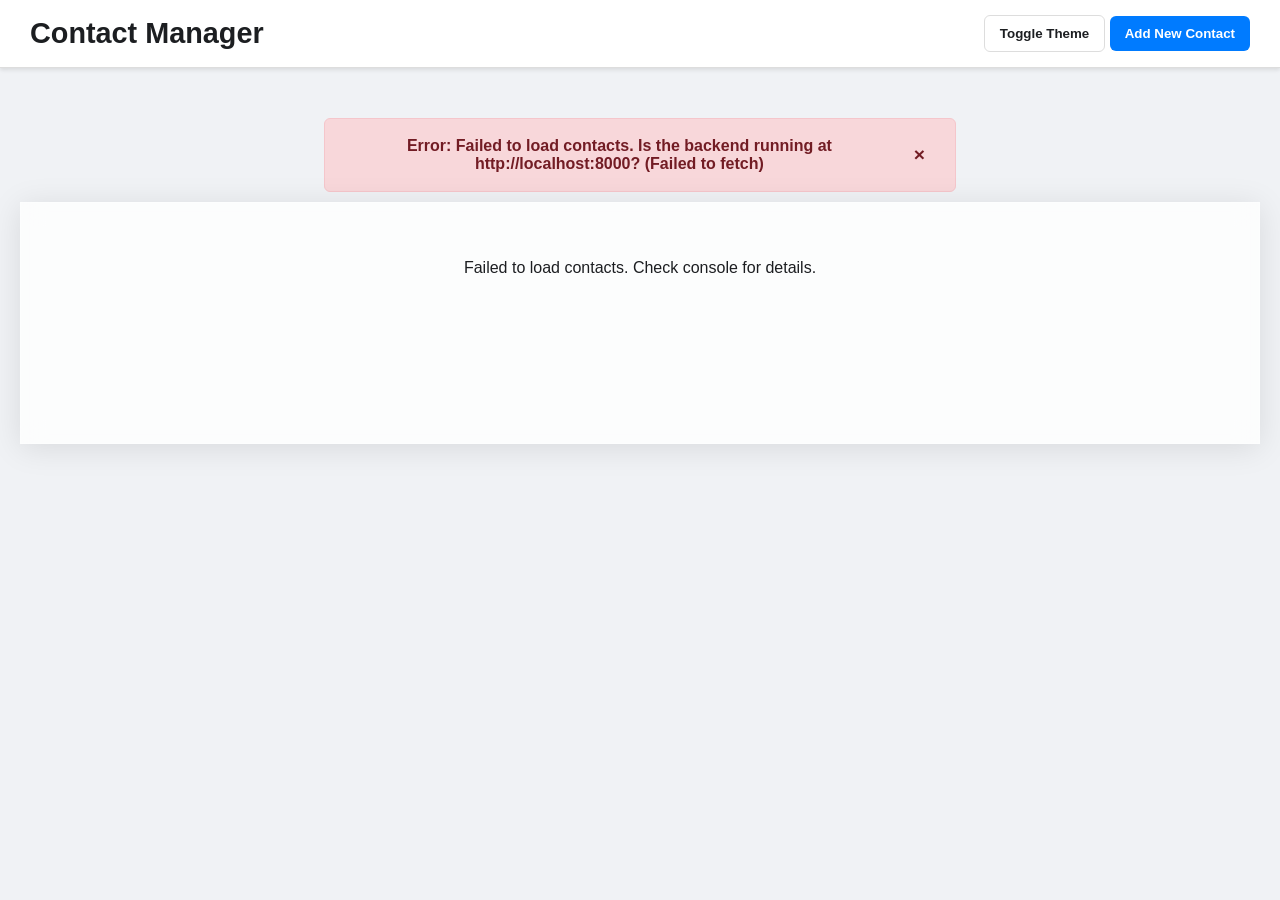
==== frontend/index.html @ 2ba89198 "Initial commit: Setup fullstack Contact Manager with FastAPI, SQLite, Glassmorphism Frontend, and Hu" ====
<!DOCTYPE html>
<html lang="en">
<head>
    <meta charset="UTF-8">
    <meta name="viewport" content="width=device-width, initial-scale=1.0">
    <title>Contact Manager Frontend</title>
    <style>
        /* --- 1. CSS Variables & Base Styling --- */
        :root {
            /* Light Mode Defaults */
            --bg-color: #f0f2f5;
            --text-color: #1c1e21;
            --card-bg-light: rgba(255, 255, 255, 0.8);
            --border-color: #ddd;
            --header-bg: #ffffff;
            --button-primary: #007bff;
            --button-primary-hover: #0056b3;
        }

        body {
            font-family: -apple-system, BlinkMacSystemFont, "Segoe UI", Roboto, Helvetica, Arial, sans-serif;
            margin: 0;
            padding: 0;
            background-color: var(--bg-color);
            color: var(--text-color);
            transition: background-color 0.3s, color 0.3s;
        }

        /* Dark Mode Overrides */
        body.dark-mode {
            --bg-color: #18191a;
            --text-color: #e4e6eb;
            --card-bg-light: rgba(30, 30, 30, 0.85);
            --border-color: #444;
            --header-bg: #242526;
            --button-primary: #18a2b8;
            --button-primary-hover: #0f6c7a;
        }

        /* --- 2. Glassmorphism Styling --- */
        .glass-panel {
            background-color: var(--card-bg-light);
            backdrop-filter: blur(12px);
            -webkit-backdrop-filter: blur(12px);
            border: 1px solid rgba(255, 255, 255, 0.3); /* Subtle white border for contrast */
            box-shadow: 0 4px 30px rgba(0, 0, 0, 0.1);
            transition: background-color 0.3s;
        }

        /* --- 3. Layout & Header --- */
        header {
            background-color: var(--header-bg);
            padding: 15px 30px;
            display: flex;
            justify-content: space-between;
            align-items: center;
            box-shadow: 0 2px 4px rgba(0, 0, 0, 0.1);
            border-bottom: 1px solid var(--border-color);
        }

        header h1 {
            margin: 0;
            font-size: 1.8em;
        }

        button {
            padding: 10px 15px;
            border: none;
            border-radius: 6px;
            cursor: pointer;
            font-weight: 600;
            transition: background-color 0.2s;
        }

        #theme-toggle {
            background: none;
            color: var(--text-color);
            border: 1px solid var(--border-color);
        }
        #theme-toggle:hover {
            background-color: rgba(0, 0, 0, 0.05);
        }
        body.dark-mode #theme-toggle:hover {
            background-color: rgba(255, 255, 255, 0.05);
        }

        #add-contact-btn {
            background-color: var(--button-primary);
            color: white;
        }
        #add-contact-btn:hover {
            background-color: var(--button-primary-hover);
        }

        main {
            padding: 20px;
            max-width: 1400px;
            margin: 20px auto;
        }

        /* --- 4. Contact List Grid --- */
        #contact-list-container {
            display: grid;
            grid-template-columns: repeat(auto-fill, minmax(300px, 1fr));
            gap: 20px;
            min-height: 200px;
            padding: 20px;
        }

        .contact-item {
            padding: 15px;
            border-radius: 8px;
            display: flex;
            flex-direction: column;
            justify-content: space-between;
        }

        .contact-item h3 {
            margin-top: 0;
            margin-bottom: 10px;
            font-size: 1.3em;
            word-wrap: break-word;
        }

        .contact-item p {
            margin: 3px 0;
            font-size: 0.95em;
        }

        .delete-btn {
            margin-top: 10px;
            background-color: #dc3545;
            color: white;
            align-self: flex-start;
        }
        .delete-btn:hover {
            background-color: #c82333;
        }

        /* --- 5. Loading & Error Banners --- */
        #loading-indicator, #error-banner {
            text-align: center;
            padding: 15px;
            margin: 10px auto;
            max-width: 600px;
            border-radius: 6px;
            font-weight: bold;
        }

        #loading-indicator {
            background-color: var(--button-primary);
            color: white;
        }

        #error-banner {
            background-color: #f8d7da;
            color: #721c24;
            border: 1px solid #f5c6cb;
            display: flex;
            justify-content: space-between;
            align-items: center;
        }
        #error-banner .close-btn {
            background: none;
            border: none;
            font-size: 1.2em;
            cursor: pointer;
            color: #721c24;
        }

        .hidden {
            display: none !important;
        }

        /* --- 6. Modal Styling (Glassmorphism applied to content) --- */
        .modal {
            position: fixed;
            z-index: 1000;
            left: 0;
            top: 0;
            width: 100%;
            height: 100%;
            overflow: auto;
            background-color: rgba(0,0,0,0.4);
            display: flex;
            justify-content: center;
            align-items: center;
        }

        .modal-content {
            padding: 30px;
            border-radius: 10px;
            width: 90%;
            max-width: 500px;
            position: relative;
        }

        .close-button {
            color: var(--text-color);
            float: right;
            font-size: 28px;
            font-weight: bold;
            cursor: pointer;
        }

        #contact-form label {
            display: block;
            margin-top: 10px;
            margin-bottom: 5px;
            font-weight: 500;
        }

        #contact-form input[type="text"],
        #contact-form input[type="email"],
        #contact-form input[type="tel"] {
            width: 100%;
            padding: 10px;
            margin-bottom: 15px;
            border: 1px solid var(--border-color);
            border-radius: 4px;
            box-sizing: border-box;
            background-color: var(--bg-color);
            color: var(--text-color);
        }

        #contact-form button[type="submit"] {
            width: 100%;
            padding: 12px;
            background-color: var(--button-primary);
            color: white;
            border: none;
            border-radius: 6px;
            font-size: 1.1em;
        }
        #contact-form button[type="submit"]:hover {
            background-color: var(--button-primary-hover);
        }

    </style>
</head>
<body>

    <header>
        <h1>Contact Manager</h1>
        <div>
            <button id="theme-toggle">Toggle Theme</button>
            <button id="add-contact-btn">Add New Contact</button>
        </div>
    </header>

    <main>
        <div id="error-banner" class="hidden">
            <span>Network Error: Could not connect to the backend.</span>
            <button class="close-btn" onclick="document.getElementById('error-banner').classList.add('hidden')">&times;</button>
        </div>
        
        <div id="loading-indicator" class="hidden">Loading contacts...</div>

        <div id="contact-list-container" class="glass-panel">
            <!-- Contacts will be rendered here by JS -->
            <p style="grid-column: 1 / -1; text-align: center; padding: 20px;">Fetching initial contact list...</p>
        </div>
    </main>

    <!-- Contact Form Modal -->
    <div id="contact-modal" class="modal hidden">
        <div class="modal-content glass-panel">
            <span class="close-button" id="close-modal-btn">&times;</span>
            <h2>Add New Contact</h2>
            <form id="contact-form">
                <label for="name">Name:</label>
                <input type="text" id="name" name="name" required placeholder="Full Name">
                
                <label for="email">Email:</label>
                <input type="email" id="email" name="email" required placeholder="contact@example.com">
                
                <label for="phone">Phone:</label>
                <input type="tel" id="phone" name="phone" placeholder="e.g., 555-123-4567">
                
                <button type="submit">Save Contact</button>
            </form>
        </div>
    </div>

    <script>
        // --- State Variables ---
        let contactsData = [];
        // API Endpoint defined by the plan
        const API_BASE = 'http://localhost:8000'; 

        // --- DOM Elements ---
        const contactListContainer = document.getElementById('contact-list-container');
        const themeToggleBtn = document.getElementById('theme-toggle');
        const addContactBtn = document.getElementById('add-contact-btn');
        const contactForm = document.getElementById('contact-form');
        const modal = document.getElementById('contact-modal');
        const closeModalBtn = document.getElementById('close-modal-btn');
        const loadingIndicator = document.getElementById('loading-indicator');
        const errorBanner = document.getElementById('error-banner');

        // --- Theme Management ---
        function toggleTheme() {
            document.body.classList.toggle('dark-mode');
            // In a real app, we would save this preference to localStorage here.
        }
        themeToggleBtn.addEventListener('click', toggleTheme);

        // --- Modal Management ---
        function showModal() {
            modal.classList.remove('hidden');
            document.getElementById('name').focus();
        }

        function hideModal() {
            modal.classList.add('hidden');
            contactForm.reset();
        }

        addContactBtn.addEventListener('click', showModal);
        closeModalBtn.addEventListener('click', hideModal);
        
        // Close modal if user clicks outside of it
        modal.addEventListener('click', (e) => {
            if (e.target === modal) {
                hideModal();
            }
        });


        // --- State Display Utilities ---
        function showLoading(isLoading) {
            loadingIndicator.classList.toggle('hidden', !isLoading);
            // Clear list content while loading to show spinner/message
            if (isLoading) {
                contactListContainer.innerHTML = '';
            }
        }

        function displayError(message) {
            const bannerContent = document.querySelector('#error-banner span');
            bannerContent.textContent = `Error: ${message}`;
            errorBanner.classList.remove('hidden');
            
            // Hide error after 10 seconds
            clearTimeout(errorBanner.timer);
            errorBanner.timer = setTimeout(() => {
                errorBanner.classList.add('hidden');
            }, 10000);
        }

        // --- API Interaction ---
        
        async function fetchContacts() {
            showLoading(true);
            try {
                const response = await fetch(`${API_BASE}/api/v1/contacts`);
                
                if (!response.ok) {
                    // Handle HTTP errors (4xx/5xx)
                    const errorBody = await response.json().catch(() => ({ message: `Status ${response.status}` }));
                    throw new Error(`HTTP error! ${errorBody.detail || errorBody.message || `Status ${response.status}`}`);
                }
                
                contactsData = await response.json();
                renderContacts();
            } catch (error) {
                // Handle network errors or thrown HTTP errors
                console.error("Fetch Contacts Error:", error);
                displayError(`Failed to load contacts. Is the backend running at ${API_BASE}? (${error.message})`);
                contactListContainer.innerHTML = '<p style="grid-column: 1 / -1; text-align: center; padding: 20px;">Failed to load contacts. Check console for details.</p>';
            } finally {
                showLoading(false);
            }
        }

        async function deleteContact(id) {
            if (!confirm(`Are you sure you want to delete contact ID ${id}?`)) return;

            showLoading(true);
            try {
                const response = await fetch(`${API_BASE}/api/v1/contacts/${id}`, {
                    method: 'DELETE',
                });

                if (!response.ok && response.status !== 204) {
                    throw new Error(`Deletion failed with status: ${response.status}`);
                }
                
                // Remove item from local state
                contactsData = contactsData.filter(c => String(c.id) !== String(id));
                renderContacts();

            } catch (error) {
                displayError(`Error deleting contact ${id}: ${error.message}`);
            } finally {
                showLoading(false);
            }
        }

        async function handleFormSubmit(event) {
            event.preventDefault();
            showLoading(true);
            
            const nameInput = document.getElementById('name').value.trim();
            const emailInput = document.getElementById('email').value.trim();
            const phoneInput = document.getElementById('phone').value.trim() || null;

            const newContact = {
                name: nameInput,
                email: emailInput,
                phone: phoneInput
            };

            try {
                const response = await fetch(`${API_BASE}/api/v1/contacts`, {
                    method: 'POST',
                    headers: {'Content-Type': 'application/json'},
                    body: JSON.stringify(newContact)
                });

                if (!response.ok) {
                    const errorBody = await response.json().catch(() => ({ detail: `Status ${response.status}` }));
                    throw new Error(errorBody.detail || `Server responded with status ${response.status}`);
                }
                
                const result = await response.json();
                
                // Add new contact to state, ensuring we use the ID returned by the backend
                contactsData.push(result); 
                renderContacts();
                hideModal();

            } catch (error) {
                displayError(`Error adding contact: ${error.message}`);
            } finally {
                showLoading(false);
            }
        }

        // --- UI Rendering ---
        function renderContacts() {
            contactListContainer.innerHTML = ''; // Clear previous list
            
            if (contactsData.length === 0) {
                contactListContainer.innerHTML = '<p style="grid-column: 1 / -1; text-align: center; padding: 20px;">No contacts found. Click \"Add New Contact\" to begin.</p>';
                return;
            }

            contactsData.forEach(contact => {
                const contactEl = document.createElement('div');
                contactEl.className = 'contact-item glass-panel';
                
                // Conditional styling based on verification status
                const verificationStatus = contact.verified === true;
                const verificationIcon = verificationStatus
                    ? '<span title="Verified" style="color: green; margin-left: 8px;">&#10003;</span>' // Green Checkmark
                    : '<span title="Needs Verification" style="color: orange; margin-left: 8px;">&#9888;</span>'; // Orange Warning Triangle

                contactEl.innerHTML = `
                    <h3>${contact.name} ${verificationIcon}</h3>
                    <p>Email: ${contact.email}</p>
                    <p>Phone: ${contact.phone || 'Not Provided'}</p>
                    <button data-id="${contact.id}" class="delete-btn">Delete</button>
                `;
                
                // Attach delete listener
                contactEl.querySelector('.delete-btn').addEventListener('click', (e) => {
                    deleteContact(e.target.dataset.id);
                });

                contactListContainer.appendChild(contactEl);
            });
        }

        // --- Initialization ---
        function initApp() {
            // 1. Initialize Theme based on system preference
            if (window.matchMedia && window.matchMedia('(prefers-color-scheme: dark)').matches) {
                document.body.classList.add('dark-mode');
            }
            
            // 2. Attach Form Listener
            contactForm.addEventListener('submit', handleFormSubmit);

            // 3. Load Data
            fetchContacts();
        }

        // Start the application
        initApp();
    </script>
</body>
</html>
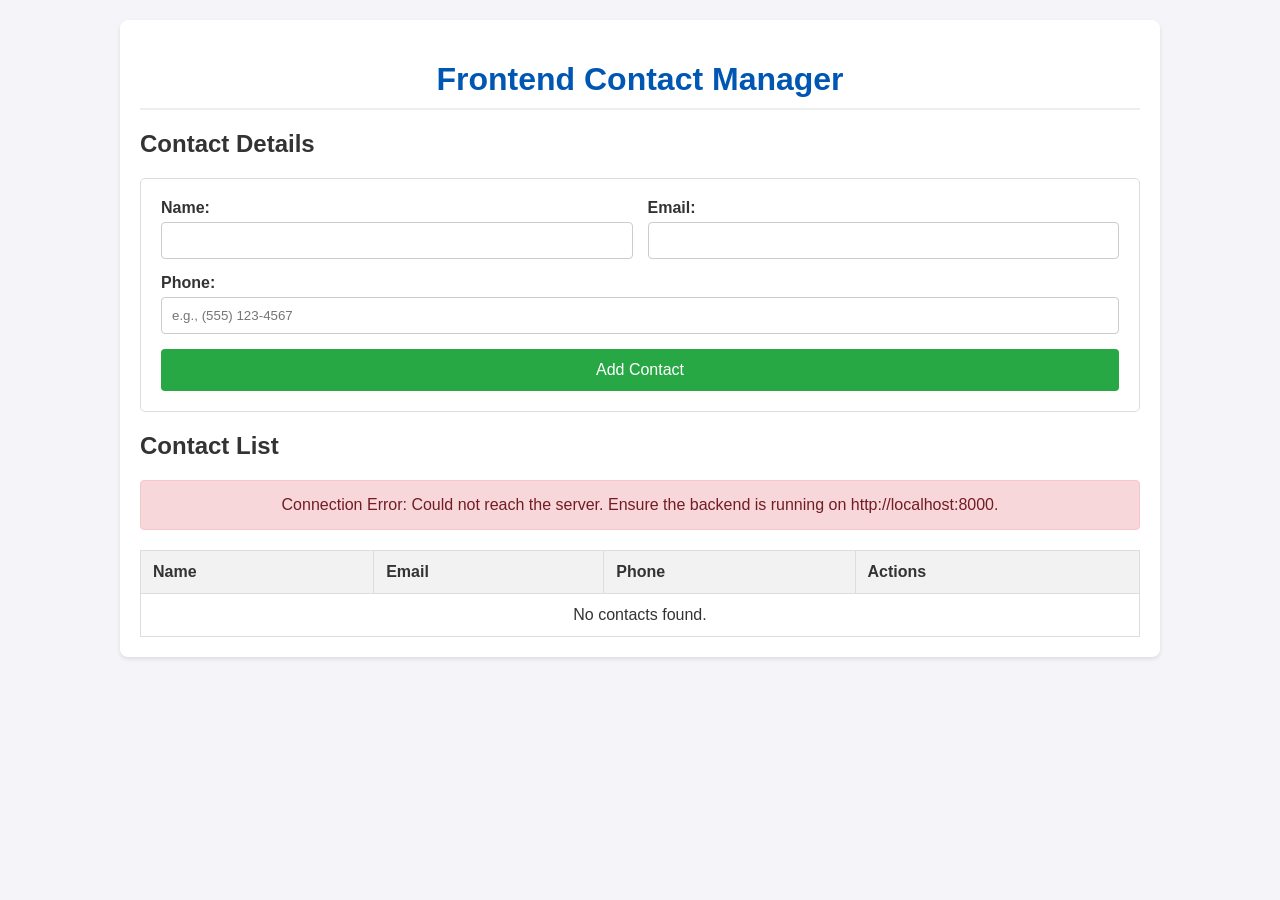
==== commit 61974303: "Initial commit: Full Contact Manager setup (Frontend, FastAPI/SQLite Backend, README, and GitHub Aut" ====
--- a/frontend/index.html
+++ b/frontend/index.html
@@ -3,491 +3,429 @@
 <head>
     <meta charset="UTF-8">
     <meta name="viewport" content="width=device-width, initial-scale=1.0">
-    <title>Contact Manager Frontend</title>
+    <title>Contact Manager</title>
     <style>
-        /* --- 1. CSS Variables & Base Styling --- */
-        :root {
-            /* Light Mode Defaults */
-            --bg-color: #f0f2f5;
-            --text-color: #1c1e21;
-            --card-bg-light: rgba(255, 255, 255, 0.8);
-            --border-color: #ddd;
-            --header-bg: #ffffff;
-            --button-primary: #007bff;
-            --button-primary-hover: #0056b3;
-        }
-
+        /* style.css content embedded */
         body {
-            font-family: -apple-system, BlinkMacSystemFont, "Segoe UI", Roboto, Helvetica, Arial, sans-serif;
+            font-family: Arial, sans-serif;
+            background-color: #f4f4f9;
+            color: #333;
             margin: 0;
-            padding: 0;
-            background-color: var(--bg-color);
-            color: var(--text-color);
-            transition: background-color 0.3s, color 0.3s;
-        }
-
-        /* Dark Mode Overrides */
-        body.dark-mode {
-            --bg-color: #18191a;
-            --text-color: #e4e6eb;
-            --card-bg-light: rgba(30, 30, 30, 0.85);
-            --border-color: #444;
-            --header-bg: #242526;
-            --button-primary: #18a2b8;
-            --button-primary-hover: #0f6c7a;
-        }
-
-        /* --- 2. Glassmorphism Styling --- */
-        .glass-panel {
-            background-color: var(--card-bg-light);
-            backdrop-filter: blur(12px);
-            -webkit-backdrop-filter: blur(12px);
-            border: 1px solid rgba(255, 255, 255, 0.3); /* Subtle white border for contrast */
-            box-shadow: 0 4px 30px rgba(0, 0, 0, 0.1);
+            padding: 20px;
+        }
+
+        .container {
+            max-width: 1000px;
+            margin: 0 auto;
+            background: #fff;
+            padding: 20px;
+            border-radius: 8px;
+            box-shadow: 0 2px 4px rgba(0, 0, 0, 0.1);
+        }
+
+        header h1 {
+            text-align: center;
+            color: #0056b3;
+            border-bottom: 2px solid #eee;
+            padding-bottom: 10px;
+            margin-bottom: 20px;
+        }
+
+        /* Form Styling */
+        #contactFormContainer form {
+            display: grid;
+            grid-template-columns: repeat(2, 1fr);
+            gap: 15px;
+            padding: 20px;
+            border: 1px solid #ddd;
+            border-radius: 5px;
+            margin-bottom: 20px;
+        }
+
+        #contactFormContainer label {
+            display: block;
+            margin-bottom: 5px;
+            font-weight: bold;
+        }
+
+        #contactFormContainer input[type="text"],
+        #contactFormContainer input[type="email"],
+        #contactFormContainer input[type="tel"] {
+            width: 100%;
+            padding: 10px;
+            border: 1px solid #ccc;
+            border-radius: 4px;
+            box-sizing: border-box;
+        }
+
+        .form-group-full {
+            grid-column: 1 / span 2;
+        }
+
+        #submitButton {
+            grid-column: 1 / span 2;
+            padding: 12px;
+            background-color: #28a745;
+            color: white;
+            border: none;
+            border-radius: 4px;
+            cursor: pointer;
+            font-size: 16px;
             transition: background-color 0.3s;
         }
 
-        /* --- 3. Layout & Header --- */
-        header {
-            background-color: var(--header-bg);
-            padding: 15px 30px;
-            display: flex;
-            justify-content: space-between;
-            align-items: center;
-            box-shadow: 0 2px 4px rgba(0, 0, 0, 0.1);
-            border-bottom: 1px solid var(--border-color);
-        }
-
-        header h1 {
-            margin: 0;
-            font-size: 1.8em;
-        }
-
-        button {
-            padding: 10px 15px;
-            border: none;
-            border-radius: 6px;
-            cursor: pointer;
-            font-weight: 600;
-            transition: background-color 0.2s;
-        }
-
-        #theme-toggle {
-            background: none;
-            color: var(--text-color);
-            border: 1px solid var(--border-color);
-        }
-        #theme-toggle:hover {
-            background-color: rgba(0, 0, 0, 0.05);
-        }
-        body.dark-mode #theme-toggle:hover {
-            background-color: rgba(255, 255, 255, 0.05);
-        }
-
-        #add-contact-btn {
-            background-color: var(--button-primary);
-            color: white;
-        }
-        #add-contact-btn:hover {
-            background-color: var(--button-primary-hover);
-        }
-
-        main {
-            padding: 20px;
-            max-width: 1400px;
-            margin: 20px auto;
-        }
-
-        /* --- 4. Contact List Grid --- */
-        #contact-list-container {
-            display: grid;
-            grid-template-columns: repeat(auto-fill, minmax(300px, 1fr));
-            gap: 20px;
-            min-height: 200px;
-            padding: 20px;
-        }
-
-        .contact-item {
-            padding: 15px;
-            border-radius: 8px;
-            display: flex;
-            flex-direction: column;
-            justify-content: space-between;
-        }
-
-        .contact-item h3 {
-            margin-top: 0;
-            margin-bottom: 10px;
-            font-size: 1.3em;
-            word-wrap: break-word;
-        }
-
-        .contact-item p {
-            margin: 3px 0;
-            font-size: 0.95em;
-        }
-
-        .delete-btn {
-            margin-top: 10px;
-            background-color: #dc3545;
-            color: white;
-            align-self: flex-start;
-        }
-        .delete-btn:hover {
-            background-color: #c82333;
-        }
-
-        /* --- 5. Loading & Error Banners --- */
-        #loading-indicator, #error-banner {
+        #submitButton:disabled {
+            background-color: #90ee90;
+            cursor: not-allowed;
+        }
+
+        #submitButton:not(:disabled):hover {
+            background-color: #218838;
+        }
+
+        /* List Styling */
+        #loadingIndicator, #errorMessage {
             text-align: center;
             padding: 15px;
-            margin: 10px auto;
-            max-width: 600px;
-            border-radius: 6px;
-            font-weight: bold;
-        }
-
-        #loading-indicator {
-            background-color: var(--button-primary);
-            color: white;
-        }
-
-        #error-banner {
+            border-radius: 4px;
+            margin-bottom: 15px;
+        }
+
+        #loadingIndicator {
+            background-color: #fff3cd;
+            color: #856404;
+            border: 1px solid #ffeeba;
+        }
+
+        #errorMessage {
             background-color: #f8d7da;
             color: #721c24;
             border: 1px solid #f5c6cb;
-            display: flex;
-            justify-content: space-between;
-            align-items: center;
-        }
-        #error-banner .close-btn {
-            background: none;
+        }
+
+        #contactListContainer table {
+            width: 100%;
+            border-collapse: collapse;
+            margin-top: 20px;
+        }
+
+        #contactListContainer th, #contactListContainer td {
+            border: 1px solid #ddd;
+            padding: 12px;
+            text-align: left;
+        }
+
+        #contactListContainer th {
+            background-color: #f2f2f2;
+            font-weight: bold;
+        }
+
+        .action-buttons button {
+            margin-right: 5px;
+            padding: 6px 10px;
             border: none;
-            font-size: 1.2em;
+            border-radius: 3px;
             cursor: pointer;
-            color: #721c24;
-        }
-
-        .hidden {
-            display: none !important;
-        }
-
-        /* --- 6. Modal Styling (Glassmorphism applied to content) --- */
-        .modal {
-            position: fixed;
-            z-index: 1000;
-            left: 0;
-            top: 0;
-            width: 100%;
-            height: 100%;
-            overflow: auto;
-            background-color: rgba(0,0,0,0.4);
-            display: flex;
-            justify-content: center;
-            align-items: center;
-        }
-
-        .modal-content {
-            padding: 30px;
-            border-radius: 10px;
-            width: 90%;
-            max-width: 500px;
-            position: relative;
-        }
-
-        .close-button {
-            color: var(--text-color);
-            float: right;
-            font-size: 28px;
-            font-weight: bold;
-            cursor: pointer;
-        }
-
-        #contact-form label {
-            display: block;
-            margin-top: 10px;
-            margin-bottom: 5px;
-            font-weight: 500;
-        }
-
-        #contact-form input[type="text"],
-        #contact-form input[type="email"],
-        #contact-form input[type="tel"] {
-            width: 100%;
-            padding: 10px;
-            margin-bottom: 15px;
-            border: 1px solid var(--border-color);
-            border-radius: 4px;
-            box-sizing: border-box;
-            background-color: var(--bg-color);
-            color: var(--text-color);
-        }
-
-        #contact-form button[type="submit"] {
-            width: 100%;
-            padding: 12px;
-            background-color: var(--button-primary);
+            font-size: 13px;
+        }
+
+        .edit-btn {
+            background-color: #007bff;
             color: white;
-            border: none;
-            border-radius: 6px;
-            font-size: 1.1em;
-        }
-        #contact-form button[type="submit"]:hover {
-            background-color: var(--button-primary-hover);
-        }
-
+        }
+
+        .delete-btn {
+            background-color: #dc3545;
+            color: white;
+        }
     </style>
 </head>
 <body>
 
-    <header>
-        <h1>Contact Manager</h1>
-        <div>
-            <button id="theme-toggle">Toggle Theme</button>
-            <button id="add-contact-btn">Add New Contact</button>
-        </div>
-    </header>
-
-    <main>
-        <div id="error-banner" class="hidden">
-            <span>Network Error: Could not connect to the backend.</span>
-            <button class="close-btn" onclick="document.getElementById('error-banner').classList.add('hidden')">&times;</button>
-        </div>
-        
-        <div id="loading-indicator" class="hidden">Loading contacts...</div>
-
-        <div id="contact-list-container" class="glass-panel">
-            <!-- Contacts will be rendered here by JS -->
-            <p style="grid-column: 1 / -1; text-align: center; padding: 20px;">Fetching initial contact list...</p>
-        </div>
-    </main>
-
-    <!-- Contact Form Modal -->
-    <div id="contact-modal" class="modal hidden">
-        <div class="modal-content glass-panel">
-            <span class="close-button" id="close-modal-btn">&times;</span>
-            <h2>Add New Contact</h2>
-            <form id="contact-form">
-                <label for="name">Name:</label>
-                <input type="text" id="name" name="name" required placeholder="Full Name">
+    <div class="container">
+        <header>
+            <h1>Frontend Contact Manager</h1>
+        </header>
+
+        <!-- Contact Form Section -->
+        <section id="contactFormContainer">
+            <h2>Contact Details</h2>
+            <form id="contactForm">
+                <!-- Hidden field to store ID during edit, though JS state is primary -->
+                <input type="hidden" id="contactId" value="">
+
+                <div class="form-group">
+                    <label for="name">Name:</label>
+                    <input type="text" id="name" required>
+                </div>
+                <div class="form-group">
+                    <label for="email">Email:</label>
+                    <input type="email" id="email" required>
+                </div>
+                <div class="form-group form-group-full">
+                    <label for="phone">Phone:</label>
+                    <input type="text" id="phone" placeholder="e.g., (555) 123-4567">
+                </div>
                 
-                <label for="email">Email:</label>
-                <input type="email" id="email" name="email" required placeholder="contact@example.com">
-                
-                <label for="phone">Phone:</label>
-                <input type="tel" id="phone" name="phone" placeholder="e.g., 555-123-4567">
-                
-                <button type="submit">Save Contact</button>
+                <button type="submit" id="submitButton">Add Contact</button>
             </form>
-        </div>
+        </section>
+
+        <!-- Contact List Section -->
+        <section id="contactListContainer">
+            <h2>Contact List</h2>
+            
+            <!-- Loading Indicator -->
+            <div id="loadingIndicator" style="display: none;">Loading contacts...</div>
+            
+            <!-- Error Message Display -->
+            <div id="errorMessage" style="display: none;"></div>
+
+            <!-- Contact Table -->
+            <table>
+                <thead>
+                    <tr>
+                        <th>Name</th>
+                        <th>Email</th>
+                        <th>Phone</th>
+                        <th>Actions</th>
+                    </tr>
+                </thead>
+                <tbody id="contactsTableBody">
+                    <!-- Rows populated by JavaScript -->
+                </tbody>
+            </table>
+        </section>
     </div>
 
     <script>
-        // --- State Variables ---
-        let contactsData = [];
-        // API Endpoint defined by the plan
-        const API_BASE = 'http://localhost:8000'; 
-
-        // --- DOM Elements ---
-        const contactListContainer = document.getElementById('contact-list-container');
-        const themeToggleBtn = document.getElementById('theme-toggle');
-        const addContactBtn = document.getElementById('add-contact-btn');
-        const contactForm = document.getElementById('contact-form');
-        const modal = document.getElementById('contact-modal');
-        const closeModalBtn = document.getElementById('close-modal-btn');
-        const loadingIndicator = document.getElementById('loading-indicator');
-        const errorBanner = document.getElementById('error-banner');
-
-        // --- Theme Management ---
-        function toggleTheme() {
-            document.body.classList.toggle('dark-mode');
-            // In a real app, we would save this preference to localStorage here.
-        }
-        themeToggleBtn.addEventListener('click', toggleTheme);
-
-        // --- Modal Management ---
-        function showModal() {
-            modal.classList.remove('hidden');
-            document.getElementById('name').focus();
-        }
-
-        function hideModal() {
-            modal.classList.add('hidden');
+        // script.js content embedded
+
+        // 5. API Endpoint Details
+        const API_BASE_URL = 'http://localhost:8000';
+
+        // 4. State Management Approach
+        let contacts = [];
+        let currentEditingId = null;
+
+        // DOM Elements Cache
+        const contactForm = document.getElementById('contactForm');
+        const nameInput = document.getElementById('name');
+        const emailInput = document.getElementById('email');
+        const phoneInput = document.getElementById('phone');
+        const submitButton = document.getElementById('submitButton');
+        const contactsTableBody = document.getElementById('contactsTableBody');
+        const loadingIndicator = document.getElementById('loadingIndicator');
+        const errorMessage = document.getElementById('errorMessage');
+        const contactFormContainer = document.getElementById('contactFormContainer');
+
+        // --- Utility Functions for State Management & UI Toggling ---
+
+        function clearError() {
+            errorMessage.style.display = 'none';
+            errorMessage.textContent = '';
+        }
+
+        function showError(message) {
+            errorMessage.textContent = message;
+            errorMessage.style.display = 'block';
+        }
+
+        function setLoading(isLoading) {
+            if (isLoading) {
+                loadingIndicator.style.display = 'block';
+                contactFormContainer.style.display = 'none';
+            } else {
+                loadingIndicator.style.display = 'none';
+                contactFormContainer.style.display = 'block';
+            }
+        }
+
+        function resetForm() {
             contactForm.reset();
-        }
-
-        addContactBtn.addEventListener('click', showModal);
-        closeModalBtn.addEventListener('click', hideModal);
-        
-        // Close modal if user clicks outside of it
-        modal.addEventListener('click', (e) => {
-            if (e.target === modal) {
-                hideModal();
-            }
-        });
-
-
-        // --- State Display Utilities ---
-        function showLoading(isLoading) {
-            loadingIndicator.classList.toggle('hidden', !isLoading);
-            // Clear list content while loading to show spinner/message
-            if (isLoading) {
-                contactListContainer.innerHTML = '';
-            }
-        }
-
-        function displayError(message) {
-            const bannerContent = document.querySelector('#error-banner span');
-            bannerContent.textContent = `Error: ${message}`;
-            errorBanner.classList.remove('hidden');
+            currentEditingId = null;
+            submitButton.textContent = 'Add Contact';
+            submitButton.disabled = false;
+        }
+
+        // --- 8. UI Rendering ---
+
+        function renderContacts() {
+            contactsTableBody.innerHTML = '';
             
-            // Hide error after 10 seconds
-            clearTimeout(errorBanner.timer);
-            errorBanner.timer = setTimeout(() => {
-                errorBanner.classList.add('hidden');
-            }, 10000);
-        }
-
-        // --- API Interaction ---
-        
+            if (contacts.length === 0) {
+                // Display a message if the list is empty but not loading/error state
+                contactsTableBody.innerHTML = '<tr><td colspan="4" style="text-align: center;">No contacts found.</td></tr>';
+                return;
+            }
+
+            contacts.forEach(contact => {
+                const row = document.createElement('tr');
+                row.innerHTML = `
+                    <td>${contact.name}</td>
+                    <td>${contact.email}</td>
+                    <td>${contact.phone || 'N/A'}</td>
+                    <td class="action-buttons">
+                        <button class="edit-btn" data-id="${contact.id}">Edit</button>
+                        <button class="delete-btn" data-id="${contact.id}">Delete</button>
+                    </td>
+                `;
+                contactsTableBody.appendChild(row);
+            });
+        }
+
+        // --- 5 & 6. API Interaction Functions ---
+
         async function fetchContacts() {
-            showLoading(true);
+            clearError();
+            setLoading(true);
             try {
-                const response = await fetch(`${API_BASE}/api/v1/contacts`);
+                const response = await fetch(`${API_BASE_URL}/contacts`);
                 
                 if (!response.ok) {
-                    // Handle HTTP errors (4xx/5xx)
-                    const errorBody = await response.json().catch(() => ({ message: `Status ${response.status}` }));
-                    throw new Error(`HTTP error! ${errorBody.detail || errorBody.message || `Status ${response.status}`}`);
-                }
+                    // 7. Error Handling: HTTP Errors (4xx/5xx)
+                    const errorData = await response.json().catch(() => ({ message: 'Unknown server error.' }));
+                    throw new Error(`API Error [${response.status}]: ${errorData.message || 'Failed to fetch contacts.'}`);
+                }
+
+                contacts = await response.json();
+                renderContacts();
+
+            } catch (error) {
+                // 7. Error Handling: Network/Connection Errors or thrown HTTP Errors
+                if (error.message.includes('Failed to fetch')) {
+                    showError("Connection Error: Could not reach the server. Ensure the backend is running on http://localhost:8000.");
+                } else {
+                    showError(error.message);
+                }
+                contacts = [];
+                renderContacts(); // Render empty state
+            } finally {
+                setLoading(false);
+            }
+        }
+
+        async function createOrUpdateContact(event) {
+            event.preventDefault();
+            clearError();
+            
+            const name = nameInput.value.trim();
+            const email = emailInput.value.trim();
+            const phone = phoneInput.value.trim();
+
+            const payload = { name, email, phone };
+
+            // 6. Loading State Behavior: Disable button
+            submitButton.disabled = true;
+            const isEditing = currentEditingId !== null;
+            submitButton.textContent = 'Processing...';
+
+            try {
+                let response;
+                let url = `${API_BASE_URL}/contacts`;
+
+                if (isEditing) {
+                    // Update (PUT)
+                    url = `${API_BASE_URL}/contacts/${currentEditingId}`;
+                    response = await fetch(url, {
+                        method: 'PUT',
+                        headers: { 'Content-Type': 'application/json' },
+                        body: JSON.stringify(payload)
+                    });
+                } else {
+                    // Create (POST)
+                    response = await fetch(url, {
+                        method: 'POST',
+                        headers: { 'Content-Type': 'application/json' },
+                        body: JSON.stringify(payload)
+                    });
+                }
+
+                if (!response.ok) {
+                    // 7. Error Handling: HTTP Errors (4xx/5xx)
+                    const errorData = await response.json().catch(() => ({ message: 'Server responded with an error.' }));
+                    throw new Error(`Operation failed [${response.status}]: ${errorData.message || 'Check input data.'}`);
+                }
+
+                // Successful operation: Refresh list
+                await fetchContacts(); 
+                resetForm();
+
+            } catch (error) {
+                showError(error.message);
+            } finally {
+                // 6. Loading State Behavior: Re-enable button
+                submitButton.disabled = false;
+                submitButton.textContent = isEditing ? 'Save Changes' : 'Add Contact';
+            }
+        }
+
+        async function deleteContact(id) {
+            // 8.C Delete Workflow
+            if (!confirm("Are you sure you want to delete this contact?")) {
+                return;
+            }
+
+            clearError();
+            
+            try {
+                const response = await fetch(`${API_BASE_URL}/contacts/${id}`, {
+                    method: 'DELETE'
+                });
+
+                if (!response.ok) {
+                    const errorData = await response.json().catch(() => ({ message: 'Unknown deletion error.' }));
+                    throw new Error(`Deletion failed [${response.status}]: ${errorData.message || 'Could not delete contact.'}`);
+                }
+
+                // Success: Update local state and re-render
+                contacts = contacts.filter(c => c.id !== parseInt(id));
+                renderContacts();
                 
-                contactsData = await response.json();
-                renderContacts();
             } catch (error) {
-                // Handle network errors or thrown HTTP errors
-                console.error("Fetch Contacts Error:", error);
-                displayError(`Failed to load contacts. Is the backend running at ${API_BASE}? (${error.message})`);
-                contactListContainer.innerHTML = '<p style="grid-column: 1 / -1; text-align: center; padding: 20px;">Failed to load contacts. Check console for details.</p>';
-            } finally {
-                showLoading(false);
-            }
-        }
-
-        async function deleteContact(id) {
-            if (!confirm(`Are you sure you want to delete contact ID ${id}?`)) return;
-
-            showLoading(true);
-            try {
-                const response = await fetch(`${API_BASE}/api/v1/contacts/${id}`, {
-                    method: 'DELETE',
-                });
-
-                if (!response.ok && response.status !== 204) {
-                    throw new Error(`Deletion failed with status: ${response.status}`);
-                }
+                showError(error.message);
+            }
+        }
+
+        // --- Event Listeners and Initialization ---
+
+        // Form Submission Handler (Handles both Create and Update)
+        contactForm.addEventListener('submit', createOrUpdateContact);
+
+        // Event Delegation for List Actions (Edit/Delete)
+        contactsTableBody.addEventListener('click', (event) => {
+            const target = event.target;
+            const id = target.getAttribute('data-id');
+
+            if (!id) return;
+
+            if (target.classList.contains('edit-btn')) {
+                // 8.B Edit Workflow: Populate Form
+                const contactToEdit = contacts.find(c => c.id === parseInt(id));
                 
-                // Remove item from local state
-                contactsData = contactsData.filter(c => String(c.id) !== String(id));
-                renderContacts();
-
-            } catch (error) {
-                displayError(`Error deleting contact ${id}: ${error.message}`);
-            } finally {
-                showLoading(false);
-            }
-        }
-
-        async function handleFormSubmit(event) {
-            event.preventDefault();
-            showLoading(true);
-            
-            const nameInput = document.getElementById('name').value.trim();
-            const emailInput = document.getElementById('email').value.trim();
-            const phoneInput = document.getElementById('phone').value.trim() || null;
-
-            const newContact = {
-                name: nameInput,
-                email: emailInput,
-                phone: phoneInput
-            };
-
-            try {
-                const response = await fetch(`${API_BASE}/api/v1/contacts`, {
-                    method: 'POST',
-                    headers: {'Content-Type': 'application/json'},
-                    body: JSON.stringify(newContact)
-                });
-
-                if (!response.ok) {
-                    const errorBody = await response.json().catch(() => ({ detail: `Status ${response.status}` }));
-                    throw new Error(errorBody.detail || `Server responded with status ${response.status}`);
-                }
-                
-                const result = await response.json();
-                
-                // Add new contact to state, ensuring we use the ID returned by the backend
-                contactsData.push(result); 
-                renderContacts();
-                hideModal();
-
-            } catch (error) {
-                displayError(`Error adding contact: ${error.message}`);
-            } finally {
-                showLoading(false);
-            }
-        }
-
-        // --- UI Rendering ---
-        function renderContacts() {
-            contactListContainer.innerHTML = ''; // Clear previous list
-            
-            if (contactsData.length === 0) {
-                contactListContainer.innerHTML = '<p style="grid-column: 1 / -1; text-align: center; padding: 20px;">No contacts found. Click \"Add New Contact\" to begin.</p>';
-                return;
-            }
-
-            contactsData.forEach(contact => {
-                const contactEl = document.createElement('div');
-                contactEl.className = 'contact-item glass-panel';
-                
-                // Conditional styling based on verification status
-                const verificationStatus = contact.verified === true;
-                const verificationIcon = verificationStatus
-                    ? '<span title="Verified" style="color: green; margin-left: 8px;">&#10003;</span>' // Green Checkmark
-                    : '<span title="Needs Verification" style="color: orange; margin-left: 8px;">&#9888;</span>'; // Orange Warning Triangle
-
-                contactEl.innerHTML = `
-                    <h3>${contact.name} ${verificationIcon}</h3>
-                    <p>Email: ${contact.email}</p>
-                    <p>Phone: ${contact.phone || 'Not Provided'}</p>
-                    <button data-id="${contact.id}" class="delete-btn">Delete</button>
-                `;
-                
-                // Attach delete listener
-                contactEl.querySelector('.delete-btn').addEventListener('click', (e) => {
-                    deleteContact(e.target.dataset.id);
-                });
-
-                contactListContainer.appendChild(contactEl);
-            });
-        }
-
-        // --- Initialization ---
-        function initApp() {
-            // 1. Initialize Theme based on system preference
-            if (window.matchMedia && window.matchMedia('(prefers-color-scheme: dark)').matches) {
-                document.body.classList.add('dark-mode');
-            }
-            
-            // 2. Attach Form Listener
-            contactForm.addEventListener('submit', handleFormSubmit);
-
-            // 3. Load Data
+                if (contactToEdit) {
+                    nameInput.value = contactToEdit.name;
+                    emailInput.value = contactToEdit.email;
+                    phoneInput.value = contactToEdit.phone;
+                    
+                    currentEditingId = parseInt(id);
+                    submitButton.textContent = 'Save Changes';
+                    
+                    // Scroll to form if necessary, ensure form is visible
+                    contactFormContainer.scrollIntoView({ behavior: 'smooth' });
+                }
+
+            } else if (target.classList.contains('delete-btn')) {
+                // 8.C Delete Workflow
+                deleteContact(id);
+            }
+        });
+
+        // Initial Load
+        document.addEventListener('DOMContentLoaded', () => {
             fetchContacts();
-        }
-
-        // Start the application
-        initApp();
+        });
+
     </script>
 </body>
 </html>
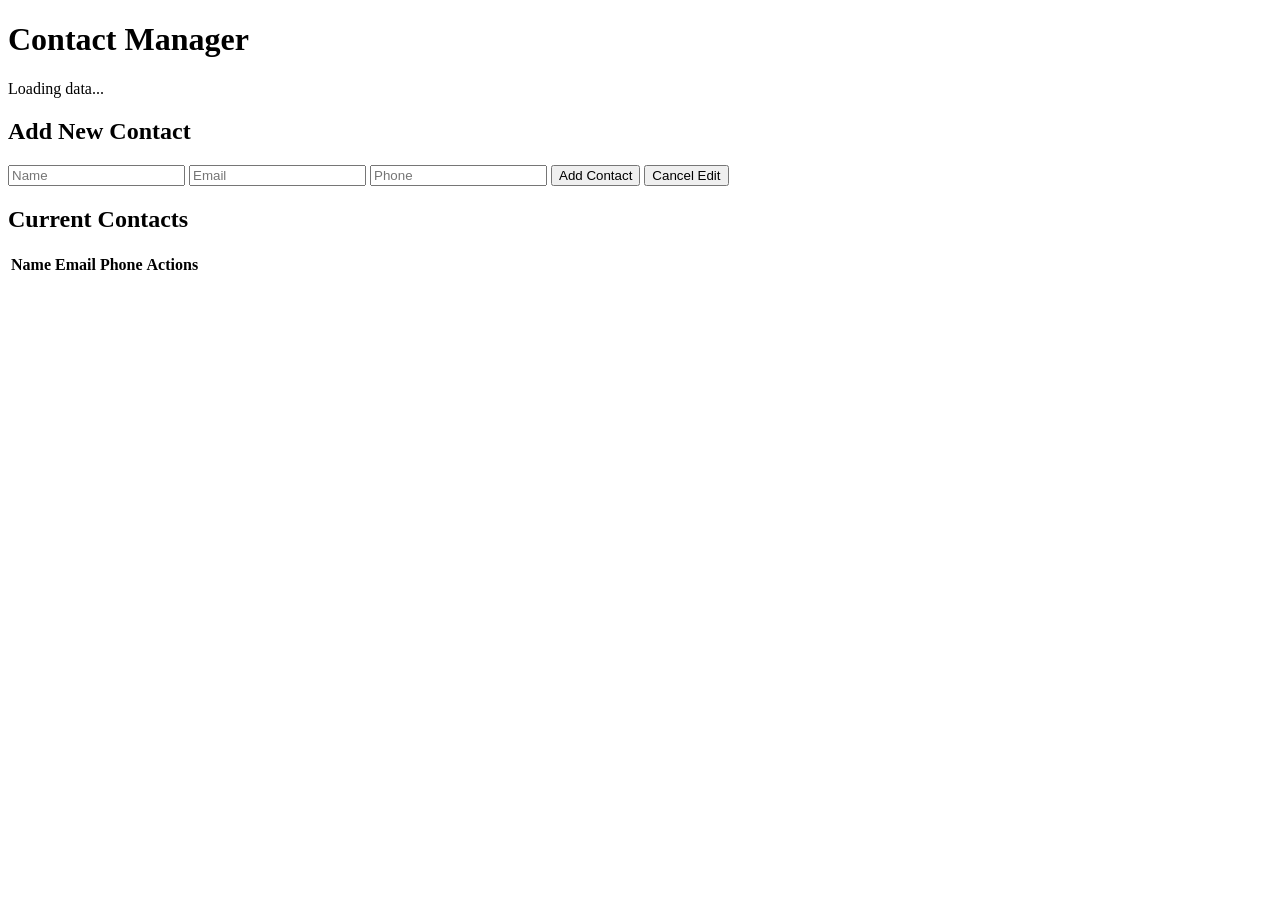
==== commit fb9e0b1f: "Initial commit: Contact Manager Fullstack setup (FastAPI/SQLite backend and HTML/CSS/JS frontend)." ====
--- a/frontend/index.html
+++ b/frontend/index.html
@@ -4,185 +4,34 @@
     <meta charset="UTF-8">
     <meta name="viewport" content="width=device-width, initial-scale=1.0">
     <title>Contact Manager</title>
-    <style>
-        /* style.css content embedded */
-        body {
-            font-family: Arial, sans-serif;
-            background-color: #f4f4f9;
-            color: #333;
-            margin: 0;
-            padding: 20px;
-        }
-
-        .container {
-            max-width: 1000px;
-            margin: 0 auto;
-            background: #fff;
-            padding: 20px;
-            border-radius: 8px;
-            box-shadow: 0 2px 4px rgba(0, 0, 0, 0.1);
-        }
-
-        header h1 {
-            text-align: center;
-            color: #0056b3;
-            border-bottom: 2px solid #eee;
-            padding-bottom: 10px;
-            margin-bottom: 20px;
-        }
-
-        /* Form Styling */
-        #contactFormContainer form {
-            display: grid;
-            grid-template-columns: repeat(2, 1fr);
-            gap: 15px;
-            padding: 20px;
-            border: 1px solid #ddd;
-            border-radius: 5px;
-            margin-bottom: 20px;
-        }
-
-        #contactFormContainer label {
-            display: block;
-            margin-bottom: 5px;
-            font-weight: bold;
-        }
-
-        #contactFormContainer input[type="text"],
-        #contactFormContainer input[type="email"],
-        #contactFormContainer input[type="tel"] {
-            width: 100%;
-            padding: 10px;
-            border: 1px solid #ccc;
-            border-radius: 4px;
-            box-sizing: border-box;
-        }
-
-        .form-group-full {
-            grid-column: 1 / span 2;
-        }
-
-        #submitButton {
-            grid-column: 1 / span 2;
-            padding: 12px;
-            background-color: #28a745;
-            color: white;
-            border: none;
-            border-radius: 4px;
-            cursor: pointer;
-            font-size: 16px;
-            transition: background-color 0.3s;
-        }
-
-        #submitButton:disabled {
-            background-color: #90ee90;
-            cursor: not-allowed;
-        }
-
-        #submitButton:not(:disabled):hover {
-            background-color: #218838;
-        }
-
-        /* List Styling */
-        #loadingIndicator, #errorMessage {
-            text-align: center;
-            padding: 15px;
-            border-radius: 4px;
-            margin-bottom: 15px;
-        }
-
-        #loadingIndicator {
-            background-color: #fff3cd;
-            color: #856404;
-            border: 1px solid #ffeeba;
-        }
-
-        #errorMessage {
-            background-color: #f8d7da;
-            color: #721c24;
-            border: 1px solid #f5c6cb;
-        }
-
-        #contactListContainer table {
-            width: 100%;
-            border-collapse: collapse;
-            margin-top: 20px;
-        }
-
-        #contactListContainer th, #contactListContainer td {
-            border: 1px solid #ddd;
-            padding: 12px;
-            text-align: left;
-        }
-
-        #contactListContainer th {
-            background-color: #f2f2f2;
-            font-weight: bold;
-        }
-
-        .action-buttons button {
-            margin-right: 5px;
-            padding: 6px 10px;
-            border: none;
-            border-radius: 3px;
-            cursor: pointer;
-            font-size: 13px;
-        }
-
-        .edit-btn {
-            background-color: #007bff;
-            color: white;
-        }
-
-        .delete-btn {
-            background-color: #dc3545;
-            color: white;
-        }
-    </style>
+    <link rel="stylesheet" href="style.css">
 </head>
 <body>
+    <div id="app-container">
+        <h1>Contact Manager</h1>
 
-    <div class="container">
-        <header>
-            <h1>Frontend Contact Manager</h1>
-        </header>
+        <!-- Message Area -->
+        <div id="message-area"></div>
+        
+        <!-- Loading Indicator -->
+        <div id="loading-indicator" class="hidden">Loading data...</div>
 
-        <!-- Contact Form Section -->
-        <section id="contactFormContainer">
-            <h2>Contact Details</h2>
-            <form id="contactForm">
-                <!-- Hidden field to store ID during edit, though JS state is primary -->
-                <input type="hidden" id="contactId" value="">
-
-                <div class="form-group">
-                    <label for="name">Name:</label>
-                    <input type="text" id="name" required>
-                </div>
-                <div class="form-group">
-                    <label for="email">Email:</label>
-                    <input type="email" id="email" required>
-                </div>
-                <div class="form-group form-group-full">
-                    <label for="phone">Phone:</label>
-                    <input type="text" id="phone" placeholder="e.g., (555) 123-4567">
-                </div>
-                
-                <button type="submit" id="submitButton">Add Contact</button>
+        <!-- Form Section -->
+        <section id="contact-form-section">
+            <h2>Add New Contact</h2>
+            <form id="contact-form">
+                <input type="text" id="name" placeholder="Name" required>
+                <input type="email" id="email" placeholder="Email" required>
+                <input type="tel" id="phone" placeholder="Phone">
+                <button type="submit" id="form-submit-btn">Add Contact</button>
+                <button type="button" id="cancel-edit-btn" class="hidden">Cancel Edit</button>
             </form>
         </section>
 
-        <!-- Contact List Section -->
-        <section id="contactListContainer">
-            <h2>Contact List</h2>
-            
-            <!-- Loading Indicator -->
-            <div id="loadingIndicator" style="display: none;">Loading contacts...</div>
-            
-            <!-- Error Message Display -->
-            <div id="errorMessage" style="display: none;"></div>
-
-            <!-- Contact Table -->
-            <table>
+        <!-- List Section -->
+        <section id="contact-list-section">
+            <h2>Current Contacts</h2>
+            <table id="contacts-table">
                 <thead>
                     <tr>
                         <th>Name</th>
@@ -191,241 +40,12 @@
                         <th>Actions</th>
                     </tr>
                 </thead>
-                <tbody id="contactsTableBody">
-                    <!-- Rows populated by JavaScript -->
+                <tbody>
+                    <!-- Contacts will be injected here by script.js -->
                 </tbody>
             </table>
         </section>
     </div>
-
-    <script>
-        // script.js content embedded
-
-        // 5. API Endpoint Details
-        const API_BASE_URL = 'http://localhost:8000';
-
-        // 4. State Management Approach
-        let contacts = [];
-        let currentEditingId = null;
-
-        // DOM Elements Cache
-        const contactForm = document.getElementById('contactForm');
-        const nameInput = document.getElementById('name');
-        const emailInput = document.getElementById('email');
-        const phoneInput = document.getElementById('phone');
-        const submitButton = document.getElementById('submitButton');
-        const contactsTableBody = document.getElementById('contactsTableBody');
-        const loadingIndicator = document.getElementById('loadingIndicator');
-        const errorMessage = document.getElementById('errorMessage');
-        const contactFormContainer = document.getElementById('contactFormContainer');
-
-        // --- Utility Functions for State Management & UI Toggling ---
-
-        function clearError() {
-            errorMessage.style.display = 'none';
-            errorMessage.textContent = '';
-        }
-
-        function showError(message) {
-            errorMessage.textContent = message;
-            errorMessage.style.display = 'block';
-        }
-
-        function setLoading(isLoading) {
-            if (isLoading) {
-                loadingIndicator.style.display = 'block';
-                contactFormContainer.style.display = 'none';
-            } else {
-                loadingIndicator.style.display = 'none';
-                contactFormContainer.style.display = 'block';
-            }
-        }
-
-        function resetForm() {
-            contactForm.reset();
-            currentEditingId = null;
-            submitButton.textContent = 'Add Contact';
-            submitButton.disabled = false;
-        }
-
-        // --- 8. UI Rendering ---
-
-        function renderContacts() {
-            contactsTableBody.innerHTML = '';
-            
-            if (contacts.length === 0) {
-                // Display a message if the list is empty but not loading/error state
-                contactsTableBody.innerHTML = '<tr><td colspan="4" style="text-align: center;">No contacts found.</td></tr>';
-                return;
-            }
-
-            contacts.forEach(contact => {
-                const row = document.createElement('tr');
-                row.innerHTML = `
-                    <td>${contact.name}</td>
-                    <td>${contact.email}</td>
-                    <td>${contact.phone || 'N/A'}</td>
-                    <td class="action-buttons">
-                        <button class="edit-btn" data-id="${contact.id}">Edit</button>
-                        <button class="delete-btn" data-id="${contact.id}">Delete</button>
-                    </td>
-                `;
-                contactsTableBody.appendChild(row);
-            });
-        }
-
-        // --- 5 & 6. API Interaction Functions ---
-
-        async function fetchContacts() {
-            clearError();
-            setLoading(true);
-            try {
-                const response = await fetch(`${API_BASE_URL}/contacts`);
-                
-                if (!response.ok) {
-                    // 7. Error Handling: HTTP Errors (4xx/5xx)
-                    const errorData = await response.json().catch(() => ({ message: 'Unknown server error.' }));
-                    throw new Error(`API Error [${response.status}]: ${errorData.message || 'Failed to fetch contacts.'}`);
-                }
-
-                contacts = await response.json();
-                renderContacts();
-
-            } catch (error) {
-                // 7. Error Handling: Network/Connection Errors or thrown HTTP Errors
-                if (error.message.includes('Failed to fetch')) {
-                    showError("Connection Error: Could not reach the server. Ensure the backend is running on http://localhost:8000.");
-                } else {
-                    showError(error.message);
-                }
-                contacts = [];
-                renderContacts(); // Render empty state
-            } finally {
-                setLoading(false);
-            }
-        }
-
-        async function createOrUpdateContact(event) {
-            event.preventDefault();
-            clearError();
-            
-            const name = nameInput.value.trim();
-            const email = emailInput.value.trim();
-            const phone = phoneInput.value.trim();
-
-            const payload = { name, email, phone };
-
-            // 6. Loading State Behavior: Disable button
-            submitButton.disabled = true;
-            const isEditing = currentEditingId !== null;
-            submitButton.textContent = 'Processing...';
-
-            try {
-                let response;
-                let url = `${API_BASE_URL}/contacts`;
-
-                if (isEditing) {
-                    // Update (PUT)
-                    url = `${API_BASE_URL}/contacts/${currentEditingId}`;
-                    response = await fetch(url, {
-                        method: 'PUT',
-                        headers: { 'Content-Type': 'application/json' },
-                        body: JSON.stringify(payload)
-                    });
-                } else {
-                    // Create (POST)
-                    response = await fetch(url, {
-                        method: 'POST',
-                        headers: { 'Content-Type': 'application/json' },
-                        body: JSON.stringify(payload)
-                    });
-                }
-
-                if (!response.ok) {
-                    // 7. Error Handling: HTTP Errors (4xx/5xx)
-                    const errorData = await response.json().catch(() => ({ message: 'Server responded with an error.' }));
-                    throw new Error(`Operation failed [${response.status}]: ${errorData.message || 'Check input data.'}`);
-                }
-
-                // Successful operation: Refresh list
-                await fetchContacts(); 
-                resetForm();
-
-            } catch (error) {
-                showError(error.message);
-            } finally {
-                // 6. Loading State Behavior: Re-enable button
-                submitButton.disabled = false;
-                submitButton.textContent = isEditing ? 'Save Changes' : 'Add Contact';
-            }
-        }
-
-        async function deleteContact(id) {
-            // 8.C Delete Workflow
-            if (!confirm("Are you sure you want to delete this contact?")) {
-                return;
-            }
-
-            clearError();
-            
-            try {
-                const response = await fetch(`${API_BASE_URL}/contacts/${id}`, {
-                    method: 'DELETE'
-                });
-
-                if (!response.ok) {
-                    const errorData = await response.json().catch(() => ({ message: 'Unknown deletion error.' }));
-                    throw new Error(`Deletion failed [${response.status}]: ${errorData.message || 'Could not delete contact.'}`);
-                }
-
-                // Success: Update local state and re-render
-                contacts = contacts.filter(c => c.id !== parseInt(id));
-                renderContacts();
-                
-            } catch (error) {
-                showError(error.message);
-            }
-        }
-
-        // --- Event Listeners and Initialization ---
-
-        // Form Submission Handler (Handles both Create and Update)
-        contactForm.addEventListener('submit', createOrUpdateContact);
-
-        // Event Delegation for List Actions (Edit/Delete)
-        contactsTableBody.addEventListener('click', (event) => {
-            const target = event.target;
-            const id = target.getAttribute('data-id');
-
-            if (!id) return;
-
-            if (target.classList.contains('edit-btn')) {
-                // 8.B Edit Workflow: Populate Form
-                const contactToEdit = contacts.find(c => c.id === parseInt(id));
-                
-                if (contactToEdit) {
-                    nameInput.value = contactToEdit.name;
-                    emailInput.value = contactToEdit.email;
-                    phoneInput.value = contactToEdit.phone;
-                    
-                    currentEditingId = parseInt(id);
-                    submitButton.textContent = 'Save Changes';
-                    
-                    // Scroll to form if necessary, ensure form is visible
-                    contactFormContainer.scrollIntoView({ behavior: 'smooth' });
-                }
-
-            } else if (target.classList.contains('delete-btn')) {
-                // 8.C Delete Workflow
-                deleteContact(id);
-            }
-        });
-
-        // Initial Load
-        document.addEventListener('DOMContentLoaded', () => {
-            fetchContacts();
-        });
-
-    </script>
+    <script src="script.js"></script>
 </body>
-</html>+</html>
